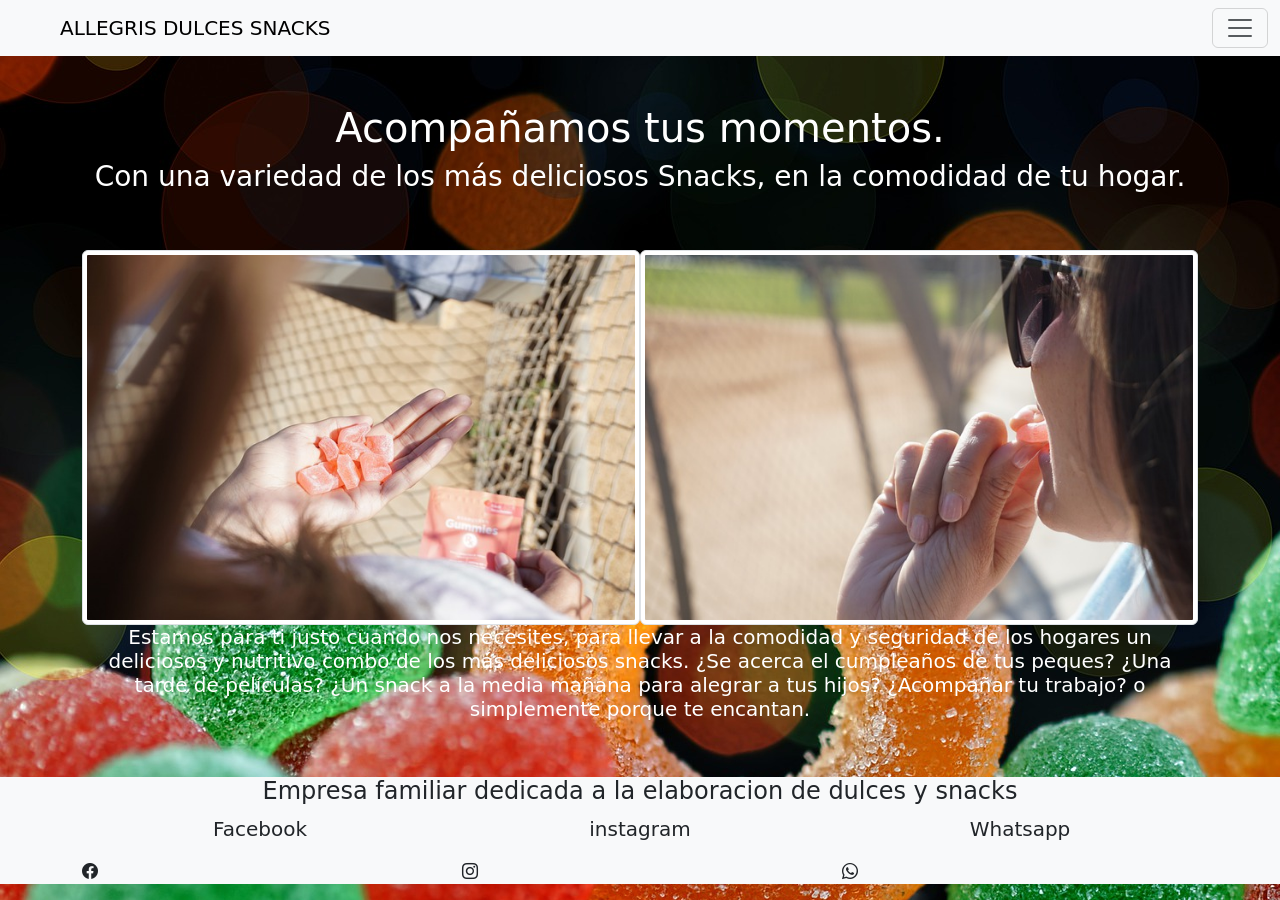
==== index.html @ 033abd92 "mi primer commit" ====
<!DOCTYPE html>
<html lang="es">
<head>
    <meta charset="UTF-8">
    <meta http-equiv="X-UA-Compatible" content="IE=edge">
    <meta name="viewport" content="width=device-width, initial-scale=1.0">
    <title>ALLEGRIS</title>
    <link rel="stylesheet" href="./css/estilo.css">
    <link href="https://cdn.jsdelivr.net/npm/bootstrap@5.1.3/dist/css/bootstrap.min.css" rel="stylesheet" integrity="sha384-1BmE4kWBq78iYhFldvKuhfTAU6auU8tT94WrHftjDbrCEXSU1oBoqyl2QvZ6jIW3" crossorigin="anonymous">
    <link rel="stylesheet" href="https://cdn.jsdelivr.net/npm/bootstrap-icons@1.7.2/font/bootstrap-icons.css">
    <link rel="shortcut icon" href="./imagenes/Captura.PNG">

</head>
<body class="index">
    <nav class="navbar navbar-light bg-light">
        <div class="container-fluid">
          <a class="navbar-brand ps-5" href="#">ALLEGRIS DULCES SNACKS</a>
          <button class="navbar-toggler" type="button" data-bs-toggle="collapse" data-bs-target="#navbarNav" aria-controls="navbarNav" aria-expanded="false" aria-label="Toggle navigation">
            <span class="navbar-toggler-icon"></span>
          </button>
          <div class="collapse navbar-collapse ps-5" id="navbarNav">
            <ul class="navbar-nav ps-5 p">
              <li class="nav-item">
                <a class="nav-link active" aria-current="page" href="./views/encuentranos.html">ENCUENTRANOS</a>
              </li>
              <li class="nav-item">
                <a class="nav-link" href="#">NOSOTROS</a>
              </li>
              <li class="nav-item">
                <a class="nav-link" href="#">PRODUCTOS</a>
              </li>
              <li class="nav-item">
                <a class="nav-link" href="#">CONTACTOS</a>
              </li>
            </ul>
          </div>
        </div>
      </nav>
      <section>
        <div class="container mt-5">
          <div class="grid gap-5">
            <div class="row">
              <h1 class="col-md-12 text-center text-white">Acompañamos tus momentos.</h1>
              <h3 class="text-center text-white">Con una variedad de los más deliciosos Snacks, en la comodidad de tu hogar.</h3>
              <div class="col mt-5">
                <img src="./imagenes/imagenhome.jpg" class="img-thumbnail rounded float-end col-6" alt="">
                <img src="./imagenes/imagenhome2.jpg" class="img-thumbnail rounded float-end col-6" alt="">
              <div class="col">
                  <h5 class="text-center text-white">Estamos para ti justo cuando nos necesites, para llevar a la comodidad y seguridad de los hogares un deliciosos y nutritivo combo de los más deliciosos snacks. ¿Se acerca el cumpleaños de tus peques? ¿Una tarde de películas? ¿Un snack a la media mañana para alegrar a tus hijos? ¿Acompañar tu trabajo? o simplemente porque te encantan.</h5>
                </div>
                </div>
            </div>
            </div>
        </div>
      </section>

      <footer class="mt-5 bg-light">
        <div class="container">
          <div class="row">
            <h4 class="text-center">Empresa familiar dedicada a la elaboracion de dulces y snacks</h4>
            <div class="col">
              <p class="fs-5 text-center">Facebook</p>
              <i class="bi bi-facebook"></i>
            </div>
            <div class="col order-5">
              <p class="fs-5 text-center">Whatsapp</p>
              <i class="bi bi-whatsapp"></i>
            </div>
            <div class="col order-1">
              <p class="fs-5 text-center">instagram</p>
                <i class="bi bi-instagram"><a href="https://www.facebook.com/"></a></i>
            </div>
          </div>
        </div>
        </footer>
        
        
        
        

    


















    <script src="https://cdn.jsdelivr.net/npm/bootstrap@5.1.3/dist/js/bootstrap.bundle.min.js" integrity="sha384-ka7Sk0Gln4gmtz2MlQnikT1wXgYsOg+OMhuP+IlRH9sENBO0LRn5q+8nbTov4+1p" crossorigin="anonymous"></script>
</body>
</html>
---- css/estilo.css ----
* {
    margin: 0%;
    padding: 0%;
    box-sizing: border-box;
}
.index {
    background-image: url(../imagenes/candies-g8643387bd_1920.jpg);
    width: 100%;
    height: auto;
}
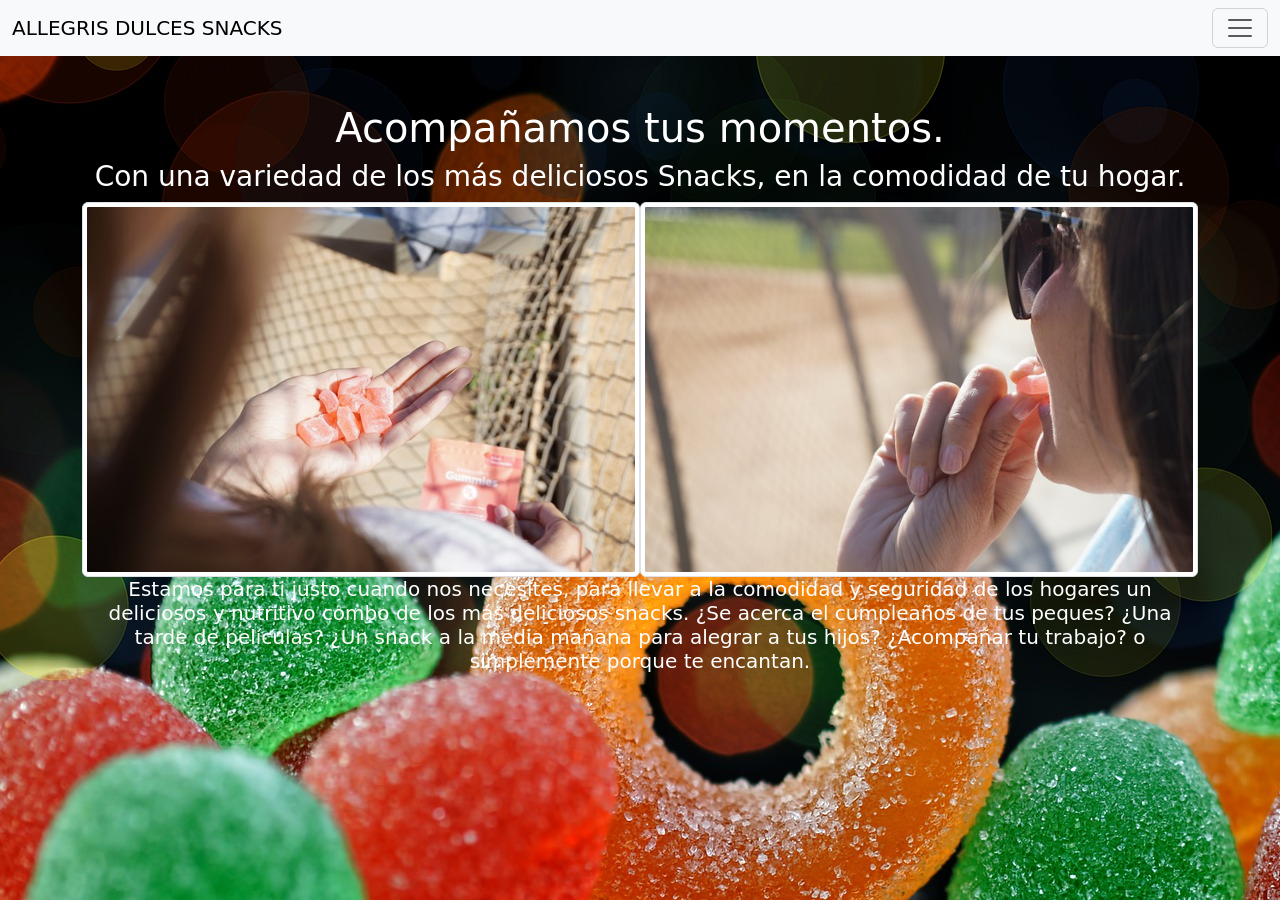
==== commit 1733311f: "agrego animaciones" ====
--- a/index.html
+++ b/index.html
@@ -9,17 +9,18 @@
     <link href="https://cdn.jsdelivr.net/npm/bootstrap@5.1.3/dist/css/bootstrap.min.css" rel="stylesheet" integrity="sha384-1BmE4kWBq78iYhFldvKuhfTAU6auU8tT94WrHftjDbrCEXSU1oBoqyl2QvZ6jIW3" crossorigin="anonymous">
     <link rel="stylesheet" href="https://cdn.jsdelivr.net/npm/bootstrap-icons@1.7.2/font/bootstrap-icons.css">
     <link rel="shortcut icon" href="./imagenes/Captura.PNG">
+    <link rel="stylesheet" href="https://unpkg.com/aos@next/dist/aos.css" />
 
 </head>
 <body class="index">
     <nav class="navbar navbar-light bg-light">
         <div class="container-fluid">
-          <a class="navbar-brand ps-5" href="#">ALLEGRIS DULCES SNACKS</a>
+          <a class="navbar-brand" href="#">ALLEGRIS DULCES SNACKS</a>
           <button class="navbar-toggler" type="button" data-bs-toggle="collapse" data-bs-target="#navbarNav" aria-controls="navbarNav" aria-expanded="false" aria-label="Toggle navigation">
             <span class="navbar-toggler-icon"></span>
           </button>
           <div class="collapse navbar-collapse ps-5" id="navbarNav">
-            <ul class="navbar-nav ps-5 p">
+            <ul class="navbar-nav p">
               <li class="nav-item">
                 <a class="nav-link active" aria-current="page" href="./views/encuentranos.html">ENCUENTRANOS</a>
               </li>
@@ -38,15 +39,16 @@
       </nav>
       <section>
         <div class="container mt-5">
-          <div class="grid gap-5">
+          <div class="grid">
             <div class="row">
-              <h1 class="col-md-12 text-center text-white">Acompañamos tus momentos.</h1>
-              <h3 class="text-center text-white">Con una variedad de los más deliciosos Snacks, en la comodidad de tu hogar.</h3>
-              <div class="col mt-5">
+              <div class="col-12 col-md-12"></div>
+              <h1 data-aos="fade-down-right" class="col-md-12 text-center text-white">Acompañamos tus momentos.</h1>
+              <h3 data-aos="fade-down-right" class="text-center text-white">Con una variedad de los más deliciosos Snacks, en la comodidad de tu hogar.</h3>
+              <div data-aos="fade-up" class="col-12 col-md-12">
                 <img src="./imagenes/imagenhome.jpg" class="img-thumbnail rounded float-end col-6" alt="">
                 <img src="./imagenes/imagenhome2.jpg" class="img-thumbnail rounded float-end col-6" alt="">
-              <div class="col">
-                  <h5 class="text-center text-white">Estamos para ti justo cuando nos necesites, para llevar a la comodidad y seguridad de los hogares un deliciosos y nutritivo combo de los más deliciosos snacks. ¿Se acerca el cumpleaños de tus peques? ¿Una tarde de películas? ¿Un snack a la media mañana para alegrar a tus hijos? ¿Acompañar tu trabajo? o simplemente porque te encantan.</h5>
+              <div class="col-12 col-md-12">
+                  <h5 data-aos="fade-down-left" class="text-center text-white">Estamos para ti justo cuando nos necesites, para llevar a la comodidad y seguridad de los hogares un deliciosos y nutritivo combo de los más deliciosos snacks. ¿Se acerca el cumpleaños de tus peques? ¿Una tarde de películas? ¿Un snack a la media mañana para alegrar a tus hijos? ¿Acompañar tu trabajo? o simplemente porque te encantan.</h5>
                 </div>
                 </div>
             </div>
@@ -54,25 +56,7 @@
         </div>
       </section>
 
-      <footer class="mt-5 bg-light">
-        <div class="container">
-          <div class="row">
-            <h4 class="text-center">Empresa familiar dedicada a la elaboracion de dulces y snacks</h4>
-            <div class="col">
-              <p class="fs-5 text-center">Facebook</p>
-              <i class="bi bi-facebook"></i>
-            </div>
-            <div class="col order-5">
-              <p class="fs-5 text-center">Whatsapp</p>
-              <i class="bi bi-whatsapp"></i>
-            </div>
-            <div class="col order-1">
-              <p class="fs-5 text-center">instagram</p>
-                <i class="bi bi-instagram"><a href="https://www.facebook.com/"></a></i>
-            </div>
-          </div>
-        </div>
-        </footer>
+      
         
         
         
@@ -98,5 +82,9 @@
 
 
     <script src="https://cdn.jsdelivr.net/npm/bootstrap@5.1.3/dist/js/bootstrap.bundle.min.js" integrity="sha384-ka7Sk0Gln4gmtz2MlQnikT1wXgYsOg+OMhuP+IlRH9sENBO0LRn5q+8nbTov4+1p" crossorigin="anonymous"></script>
+    <script src="https://unpkg.com/aos@next/dist/aos.js"></script>
+  <script>
+    AOS.init();
+  </script>
 </body>
 </html>
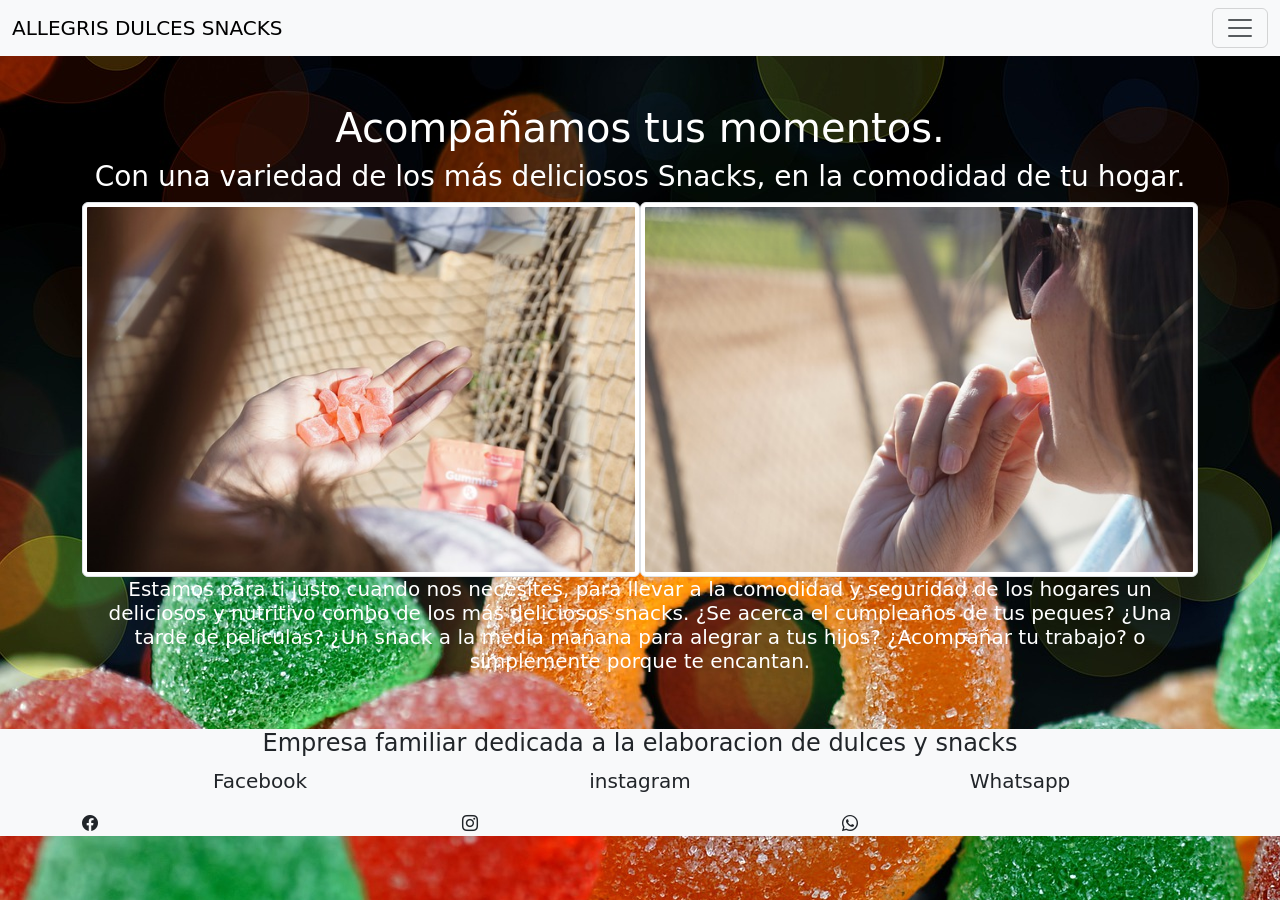
==== commit dad0b7b8: "cambio en el footer" ====
--- a/index.html
+++ b/index.html
@@ -56,6 +56,26 @@
         </div>
       </section>
 
+      <footer class="mt-5 bg-light">
+        <div class="container">
+          <div class="row">
+            <h4 class="text-center">Empresa familiar dedicada a la elaboracion de dulces y snacks</h4>
+            <div class="col">
+              <p class="fs-5 text-center">Facebook</p>
+              <i class="bi bi-facebook"></i>
+            </div>
+            <div class="col order-5">
+              <p class="fs-5 text-center">Whatsapp</p>
+              <i class="bi bi-whatsapp"></i>
+            </div>
+            <div class="col order-1">
+              <p class="fs-5 text-center">instagram</p>
+                <i class="bi bi-instagram"><a href="https://www.facebook.com/"></a></i>
+            </div>
+          </div>
+        </div>
+        </footer>
+
       
         
         
